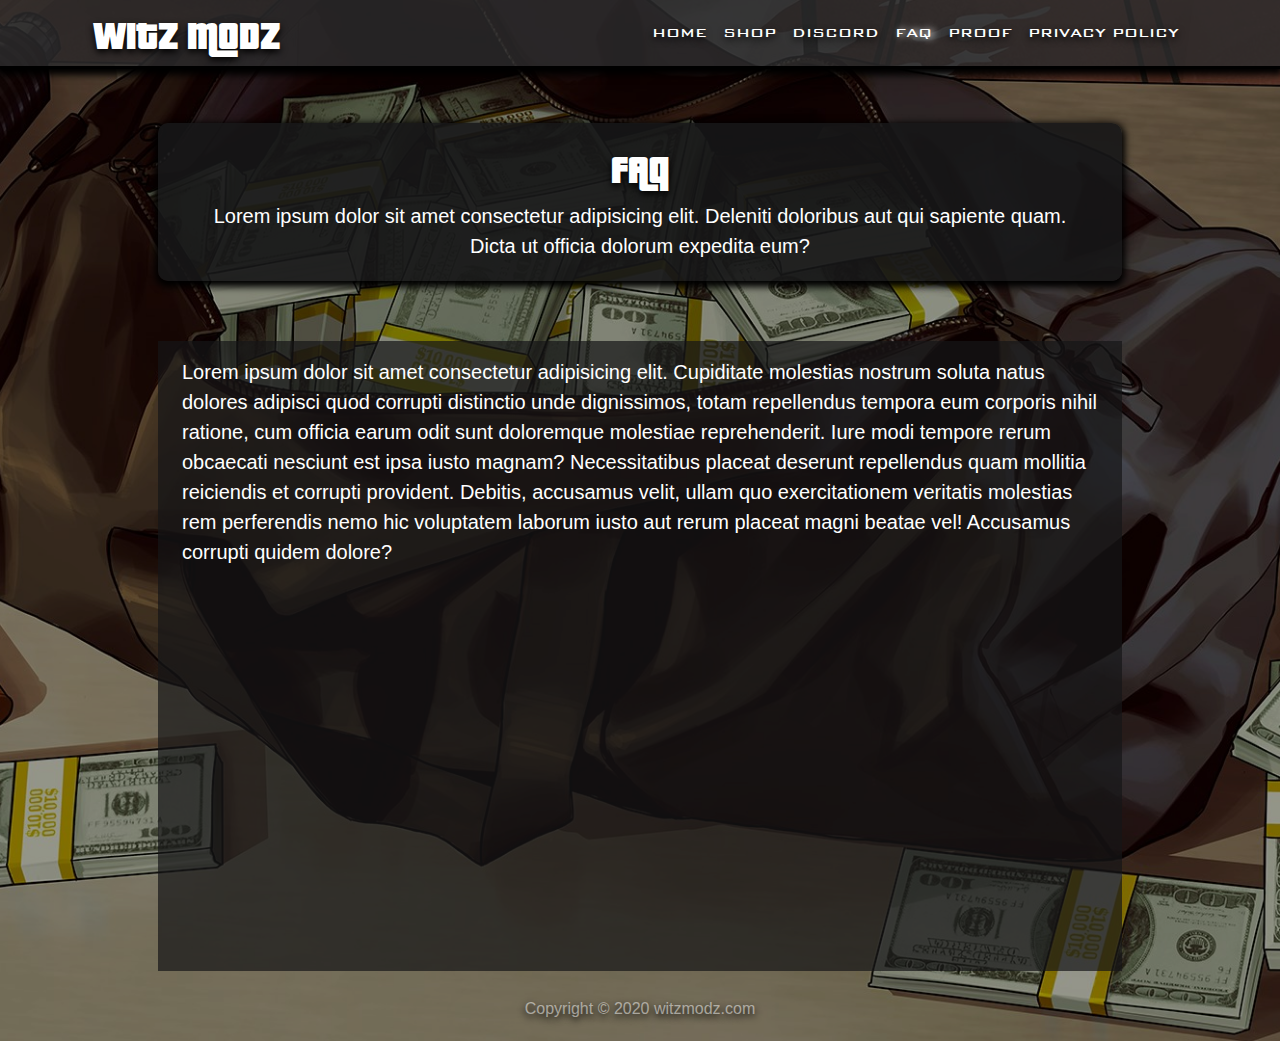
==== faq.html @ 2bc0ea5f "first" ====
<!DOCTYPE html>
<html lang="en">
<head>
  <meta charset="UTF-8">
  <meta name="viewport" content="width=device-width, initial-scale=1.0"> 
  <meta http-equiv="X-UA-Compatible" content="ie=edge">
  <title>Witz Modz | Faq</title>
  <link rel="stylesheet" href="css/bootstrap.min.css">
  <link rel="stylesheet" href="css/animate.css">
  <link rel="stylesheet" href="css/style.css">
  <link rel="stylesheet" href="css/responsive.css">
</head>
<body>
<div class="site-content faq-page">

  

  <!-- === header section start === -->
  <header>
    <nav class="navbar navbar-expand-xl navbar-light">
      <div class="container">
        <a class="navbar-brand" href="index.html">WITZ MODZ</a>
        <button class="navbar-toggler" type="button" data-toggle="collapse" data-target="#navbarNav" aria-controls="navbarNav" aria-expanded="false" aria-label="Toggle navigation">
          <span class="navbar-toggler-icon"></span>
        </button>
        <div class="collapse navbar-collapse" id="navbarNav">
          <ul class="navbar-nav ml-auto">
            <li class="nav-item">
              <a class="nav-link" href="index.html">HOME</a>
            </li>
            <li class="nav-item">
              <a class="nav-link" href="shop.html">SHOP</a>
            </li>
            <li class="nav-item">
              <a class="nav-link" href="#">DISCORD</a>
            </li>
            <li class="nav-item">
              <a class="nav-link active" href="faq.html">FAQ</a>
            </li>
            <li class="nav-item">
              <a class="nav-link" href="#">PROOF</a>
            </li>
            <li class="nav-item">
              <a class="nav-link" href="#">PRIVACY POLICY</a>
            </li>
          </ul>
        </div>
      </div>
    </nav>
  </header>
  <!-- ===//end of header section === -->
 

  <!-- === faq section start === -->
  <section class="faq mt-4">
    <div class="top-heading box-shadow px-md-5 px-2 wow fadeIn">
      <h1 class="sec-heading text-shadow">FAQ</h1>
      <p>Lorem ipsum dolor sit amet consectetur adipisicing elit. Deleniti doloribus aut qui sapiente quam. Dicta ut officia dolorum expedita eum?</p>
    </div>
    <div class="faq-content px-md-4 px-3 py-3 wow fadeIn">
 
      <!-- <h1 class="sec-heading mb-4 text-shadow">FAQ</h1> -->
      <p>
       Lorem ipsum dolor sit amet consectetur adipisicing elit. Cupiditate molestias nostrum soluta natus dolores adipisci quod corrupti distinctio unde dignissimos, totam repellendus tempora eum corporis nihil ratione, cum officia earum odit sunt doloremque molestiae reprehenderit. Iure modi tempore rerum obcaecati nesciunt est ipsa iusto magnam? Necessitatibus placeat deserunt repellendus quam mollitia reiciendis et corrupti provident. Debitis, accusamus velit, ullam quo exercitationem veritatis molestias rem perferendis nemo hic voluptatem laborum iusto aut rerum placeat magni beatae vel! Accusamus corrupti quidem dolore?
      </p>
    </div>
  </section>
  <!-- ===//end of faq section === -->
 
  
  <!-- === footer section start === -->
  <footer class="footer">
    <div class="copyright text-shadow">Copyright © 2020 witzmodz.com</div>
  </footer>
  <!-- ===//end of footer section === -->
 

 
</div><!--===// End of Site content === -->

  <script src="js/jquery-3.5.1.min.js"></script>
  <script src="js/popper.js"></script>
  <script src="js/bootstrap.min.js"></script>
  <script src="js/wow.min.js"></script>
  <script src="js/custom.js"></script>
</body>
</html>
---- css/style.css ----
@font-face {
  font-family: bank-gothic-medium;
  font-weight: 600;
  src: url(../fonts/bank-gothic-medium-bt.ttf);
}
@font-face {
  font-family: pricedown;
  src: url(../fonts/pricedown\ bl.ttf);
}

* {
  margin: 0;
  padding: 0;
  outline: none;
  box-sizing: border-box;
}
 
::after, ::before {
  box-sizing: border-box;
}
 
h1, h2, h3, h4, h5, h6, ol, ul, p, address, strong, i {
  margin-top: 0px;
  margin-bottom: 0px;
}
   
ul, li {
  list-style: none;
}

a, a:hover {
  text-decoration: none;
}

::-moz-selection { /* Code for Firefox */
  color: #fff;
  background: #000;
}

::selection {
  color: #fff;
  background: #000;
}

body {
  color: #fff;
  font-family: bank-gothic-medium;
}
/* basic css end */

/* common css start */
.site-content {
  min-height: 100vh;
  height: 100%;
  width: 100%;
  position: relative;
  z-index: 1;
}
.site-content::before {
  content: '';
  width: 100%;
  height: 100%;
  background: rgba(0, 0, 0, .40);
  position: absolute;
  top: 0;
  left: 0;
  z-index: -1;
}
.site-content.home {
  background: url(../images/background_home.jpg) no-repeat center center/cover;
}
.site-content.faq-page {
  background: url(../images/background_shop.jpg) no-repeat center center/cover;
}
.site-content.shop-page {
  background: url(../images/background_shop.jpg) no-repeat center center/cover;
}

.text-shadow {
  text-shadow: 0px 3px 7px rgba(0, 0, 0, 1);
  -webkit-text-shadow: 0px 3px 7px rgba(0, 0, 0, 1);
  -moz-text-shadow: 0px 3px 7px rgba(0, 0, 0, 1);
}
.text-glow {
  text-shadow: 3px 0px 7px rgba(255, 255, 255, 1);
  -webkit-text-shadow: 3px 0px 7px rgba(255, 255, 255, 1);
  -moz-text-shadow: 3px 0px 7px rgba(255, 255, 255, 1);
}

.btn {
  padding: 0rem .75rem;
}
.box-shadow {
  -webkit-box-shadow: 0px 3px 7px 3px rgba(0,0,0,1);
  -moz-box-shadow: 0px 3px 7px 3px rgba(0,0,0,1);
  box-shadow: 0px 3px 7px 3px rgba(0,0,0,1);
}
.btn.focus, .btn:focus, .btn:hover {
  -webkit-box-shadow: 0px 3px 7px 3px rgba(0,0,0,1);
  -moz-box-shadow: 0px 3px 7px 3px rgba(0,0,0,1);
  box-shadow: 0px 3px 7px 3px rgba(0,0,0,1);
}

.sec-heading {
  font-family: pricedown;
  text-align: center;
}

.top-heading {
  text-align: center;
  background: rgba(22, 22, 23, .90);
  padding: 20px;
  border-radius: 10px;
  text-align: center;
  margin-bottom: 60px;
}
.top-heading p {
  font-size: 20px;
  font-family: Arial, "Helvetica Neue", Helvetica, sans-serif;
  color: #fff;
  padding-top: 10px;
}
/*// end of common css */

/* main css start */

/* === header section start === */
.navbar {
  background: rgba(44, 44, 45, .8);
  border-bottom: 3px solid #000;
  -webkit-box-shadow: 0px 3px 7px 3px rgba(0,0,0);
  -moz-box-shadow: 0px 3px 7px 3px rgba(0,0,0);
  box-shadow: 0px 3px 7px 3px rgba(0,0,0);
}
.navbar-light .navbar-brand {
  font-family: pricedown;
  font-size: 40px;
  line-height: 1;
  color: #fff;
  font-weight: bolder;
  text-shadow: 0px 3px 7px rgba(0, 0, 0, 1);
  transition: all 0.5s linear;
  white-space: nowrap;
}
.navbar-light .navbar-brand:focus, .navbar-light .navbar-brand:hover{
  color: #fff;
  text-shadow: 3px 0px 7px rgba(255, 255, 255, .80);
}
.navbar-expand-lg .navbar-nav .nav-link {
  padding-right: 1rem;
  padding-left: 1rem;
}
.navbar-light .navbar-nav .nav-link {
  color: #fff;
  text-shadow: 0px 3px 7px rgba(0, 0, 0, 1);
  -webkit-text-shadow: 0px 3px 7px rgba(0, 0, 0, 1);
  -moz-text-shadow: 0px 3px 7px rgba(0, 0, 0, 1);
}
.navbar-light .navbar-nav .nav-link:focus {
  color: #fff;
}
 .navbar-light .navbar-nav .nav-link.active,
 .navbar-light .navbar-nav .nav-link:hover {
  color: #fff;
  text-shadow: 3px 0px 7px rgba(255, 255, 255, 1);
}
.navbar-light .navbar-toggler {
  color: rgba(0,0,0,.5);
  border-color: #fff;
  background: #fff;
}
/* ===//end of header section === */

/* ############## Home page start ############## */

/* === banner section start === */
.home .banner{
  margin-top: 20vh;
  margin-bottom: 40px;
}
.home .banner-content h1 {
  font-size: 48px;
}
.home .banner-content .btn-gold {
  background: rgba(255, 196, 78, 0.8);
  color: #fff;
  min-width: 160px;
  margin: 20px auto;
  border-radius: 10px;
  font-size: 30px;
  border: none;
  transition: all 0.2s linear;
}
.home .banner-content .btn-gold:hover {
  box-shadow: 0px 3px 7px 3px rgba(255,196,78,.6);
  text-shadow: 0px 3px 7px rgba(255, 255, 255, 1), 0px 0px 7px rgba(255, 255, 255, 1);
}
/* ===//end of banner section === */

/* ##############//end of Home page ############## */




/* ############## faq page start ############## */
/* === faq section start === */
.faq {
  padding: 30px;
}
.faq-content {
  background: rgba(22, 22, 23, .70);
  min-height: 70vh;
  margin-bottom: 40px;
}
.faq-content p {
  font-size: 20px;
  font-family: Arial, "Helvetica Neue", Helvetica, sans-serif;
  color: #fff;
}
/* ===//end of faq section === */
/* ##############//end of faq page ############## */




/* ############## shop page start ############## */
/* === shop section start === */
.shop .top-heading {
  margin-bottom: 100px;
}
.shop_full {
  display: grid;
  grid-template-columns: repeat( auto-fit, minmax(300px, 1fr) );
  grid-gap: 50px;
}
.shop-item {
  background: rgba(22, 22, 23, .90);
  padding: 20px;
  border-radius: 10px;
  transition: all 0.2s linear;
}
.shop-item:hover {
  -webkit-box-shadow: 0px 0px 7px 3px #ff9d00;
  -moz-box-shadow: 0px 0px 7px 3px #ff9d00;
  box-shadow:  0px 0px 7px 3px #ff9d00;
}
.shop-item .img {
  border-radius: 10px;
  overflow: hidden;
  margin-top: -60px;
}

.shop-item .package-name {
  font-size: 24px;
  color: #fff;
  white-space: nowrap;
  padding: 20px 0 10px 0;
}
.shop-item.platinum-pack .package-name {
  margin-left: -10px;
}
.shop-item .package-name span.bronze {
  color: #7e591d;
}
.shop-item .package-name span.sliver {
  color: #747474;
}
.shop-item .package-name span.gold {
  color: #ffb700;
}
.shop-item .package-name span.platinum {
  color: #407dab;
}
.shop-item .description_inner {
  min-height: 150px;
}
.shop-item .description_inner p {
  font-size: 18px;
  line-height: 1.5;
}
.description_box {
  display: grid;
  place-items: center center;
}
.shop-item .price {
  font-size: 30px;
  margin-bottom: 20px;
}
.shop-item.gold-pack .price {
  text-shadow: 3px 0px 7px rgba(255, 180, 0, .8);
  -webkit-text-shadow: 3px 0px 7px rgba(255, 180, 0, .8);
  -moz-text-shadow: 3px 0px 7px rgba(255, 180, 0, .8);
}
.shop-item.platinum-pack .price {
  text-shadow: 3px 0px 7px rgba(61, 101, 161, 1);
  -webkit-text-shadow: 3px 0px 7px rgba(61, 101, 161, 1);
  -moz-text-shadow: 3px 0px 7px rgba(61, 101, 161, 1);
}
.shop-item .buy-btn {
  background: #ff9d00;
  color: #fff;
  cursor: pointer;
  border-radius: 10px;
  min-width: 100px;
  margin: auto;
  transition: all 0.3s ease-in-out;
}
.shop-item .buy-btn:hover {
  box-shadow: 0px 3px 7px 3px #ff9d00db;
  -webkit-box-shadow: 0px 3px 7px 3px #ff9d00db;
  -moz-box-shadow: 0px 3px 7px 3px #ff9d00db;
  text-shadow: 3px 0px 7px rgba(255, 255, 255, 1);
  -webkit-text-shadow: 3px 0px 7px rgba(255, 255, 255, 1);
  -moz-text-shadow: 3px 0px 7px rgba(255, 255, 255, 1);
}
/* ===//end of shop section === */
/* ##############//end of shop page ############## */

/* === ? section start === */
/* ===//end of ? section === */

/* === footer section start === */
.footer .copyright {
  color: rgba(255, 255, 255, .5);
  font-size: 16px;
  font-family: Arial, "Helvetica Neue", Helvetica, sans-serif;
  text-align: center;
  padding: 20px 0;
  position: absolute;
  bottom: 0px;
  left: 50%;
  transform: translateX(-50%);
  z-index: 2;
  white-space: nowrap;
}
/* ===//end of footer section === */
---- css/responsive.css ----
/* Extra small devices (portrait phones, less than 576px) */
@media (max-width: 575px) {
  .faq {
    padding: 15px;
  }
  
}

/* Small devices (landscape phones upto 767px) */
@media (max-width: 767px) {
  
}

/* Small devices (landscape phones, 576px and up) */
@media (min-width: 576px) and (max-width: 767px) {
  
 }

/* Medium devices (tablets, 768px and up) */
@media (min-width: 768px) and (max-width: 991px) { 
    
 }

/* Large devices (desktops and laptop) */
@media (max-width: 1199px) {

 }

/* Extra large devices (large desktops, 1200px and up) */
@media (min-width: 1200px) {
  .navbar .container {
    max-width: 90%;
  }

  .shop .container,
  .faq {
    max-width: 80%;
    margin: auto;
  }
 }
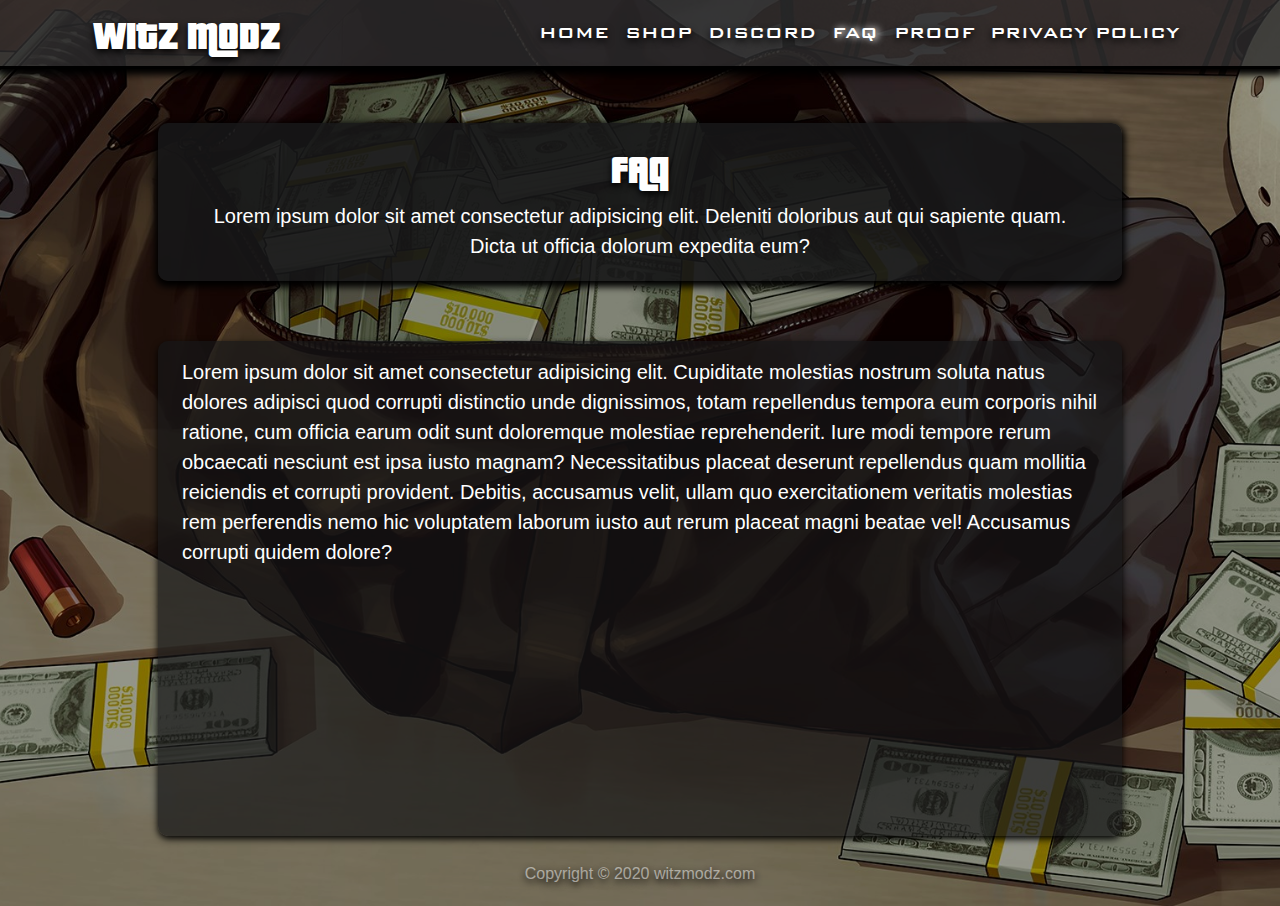
==== commit 768df5c0: "discord page added" ====
--- a/faq.html
+++ b/faq.html
@@ -32,7 +32,7 @@
               <a class="nav-link" href="shop.html">SHOP</a>
             </li>
             <li class="nav-item">
-              <a class="nav-link" href="#">DISCORD</a>
+              <a class="nav-link" href="discord.html">DISCORD</a>
             </li>
             <li class="nav-item">
               <a class="nav-link active" href="faq.html">FAQ</a>
--- a/css/style.css
+++ b/css/style.css
@@ -69,12 +69,12 @@
 .site-content.home {
   background: url(../images/background_home.jpg) no-repeat center center/cover;
 }
+.site-content.discord-page,
+.site-content.shop-page,
 .site-content.faq-page {
   background: url(../images/background_shop.jpg) no-repeat center center/cover;
 }
-.site-content.shop-page {
-  background: url(../images/background_shop.jpg) no-repeat center center/cover;
-}
+
 
 .text-shadow {
   text-shadow: 0px 3px 7px rgba(0, 0, 0, 1);
@@ -151,6 +151,7 @@
   padding-left: 1rem;
 }
 .navbar-light .navbar-nav .nav-link {
+  font-size: 20px;
   color: #fff;
   text-shadow: 0px 3px 7px rgba(0, 0, 0, 1);
   -webkit-text-shadow: 0px 3px 7px rgba(0, 0, 0, 1);
@@ -209,8 +210,10 @@
 }
 .faq-content {
   background: rgba(22, 22, 23, .70);
-  min-height: 70vh;
+  min-height: 55vh;
   margin-bottom: 40px;
+  border-radius: 10px;
+  box-shadow: 0px 3px 7px 0px rgba(0, 0, 0, 1);
 }
 .faq-content p {
   font-size: 20px;
@@ -315,6 +318,79 @@
 }
 /* ===//end of shop section === */
 /* ##############//end of shop page ############## */
+
+
+/* ##############//end of discord page ############## */
+/* === discord section start === */
+.discord {
+  padding-bottom: 80px;
+}
+.discord-content {
+  border-radius: 10px;
+  background-color: rgba(22, 22, 23, 0.9);
+  box-shadow: 0px 3px 7px 0px rgba(0, 0, 0, 1);
+  padding: 20px;
+  text-align: center;
+}
+.discord-top-link {
+  font-size: 20px;
+  font-family: Arial, Helvetica, sans-serif;
+  color: #10bded;
+  text-shadow: 3px 0px 7px rgba(16, 189, 237, .8), 0px 3px 7px rgba(0, 0, 0, 1);
+  -webkit-text-shadow: 3px 0px 7px rgba(16, 189, 237, .8), 0px 3px 7px rgba(0, 0, 0, 1);
+  -moz-text-shadow: 3px 0px 7px rgba(16, 189, 237, .8), 0px 3px 7px rgba(0, 0, 0, 1);
+  transition: all 0.2s  linear;
+}
+.discord-top-link:hover {
+  color: #10bded;
+  opacity: 0.9;
+}
+.discord-content p {
+  font-size: 20px;
+  font-family: Arial, Helvetica, sans-serif;
+  color: #fff;
+  text-shadow: 0px 3px 7px rgba(0, 0, 0, 1);
+  -webkit-text-shadow: 0px 3px 7px rgba(0, 0, 0, 1);
+  -moz-text-shadow: 0px 3px 7px rgba(0, 0, 0, 1);
+}
+.discord-link {
+  border: 2px solid #fff;
+  display: block;
+  border-radius: 10px;
+  padding: 20px;
+  color: #fff;
+  margin-bottom: 20px;
+  transition:  all 0.2s linear;
+  -webkit-transition:  all 0.2s linear;
+  -moz-transition:  all 0.2s linear;
+}
+.discord-link:hover {
+  color: #fff;
+  border: 2px solid #10bded;
+  box-shadow: 0px 0px 10px #10bded;
+  -webkit-box-shadow: 0px 0px 10px #10bded;
+  -moz-box-shadow: 0px 0px 10px #10bded;
+}
+.discord-link i {
+  font-size: 16px;
+}
+.discord-link .online i {
+  color: #00ff00;
+  padding: 0 10px;
+}
+.discord-link .offline i {
+  color: #cd0022;
+  padding: 0 10px;
+}
+
+/* ===//end of discord section === */
+/* ##############//end of discord page ############## */
+
+
+/* ##############//end of ? page ############## */
+/* === ? section start === */
+/* ===//end of ? section === */
+/* ##############//end of ? page ############## */
 
 /* === ? section start === */
 /* ===//end of ? section === */
--- a/css/responsive.css
+++ b/css/responsive.css
@@ -2,6 +2,10 @@
 @media (max-width: 575px) {
   .faq {
     padding: 15px;
+  }
+
+  .discord-content p {
+    font-size: 16px;
   }
   
 }
@@ -32,6 +36,7 @@
     max-width: 90%;
   }
 
+  .discord .container,
   .shop .container,
   .faq {
     max-width: 80%;
